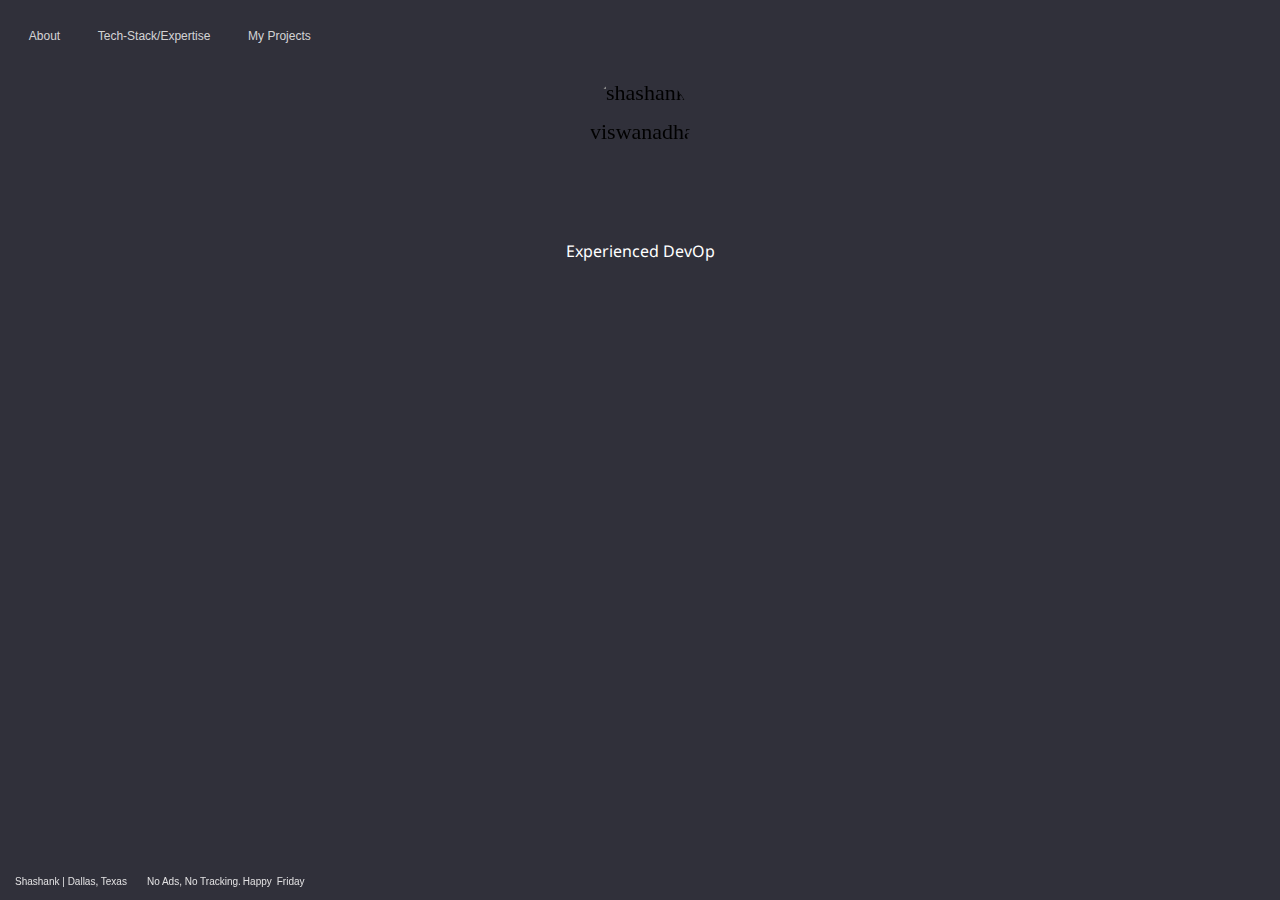
==== index.html @ 84e09241 "Added footer parameters, project and css" ====
<!DOCTYPE html>
<html lang="en">

<head>
  <meta charset="UTF-8">
  <meta http-equiv="X-UA-Compatible" content="IE=edge">
  <meta name="viewport" content="width=device-width, initial-scale=1.0">
  <meta name="keywords"
    content="DevOps Engineer, automation, cloud computing, continuous integration, deployment, monitoring">
  <title>v16k - home</title>
  <link rel="preconnect" href="https://fonts.googleapis.com">
  <link rel="preconnect" href="https://fonts.gstatic.com" crossorigin>
  <link
    href="https://fonts.googleapis.com/css2?family=Noto+Sans:ital,wght@0,400;0,500;0,700;0,900;1,400;1,500;1,700;1,900&display=swap"
    rel="stylesheet">
  <link rel="stylesheet" href="./style.css">
  <link rel="stylesheet" href="https://cdnjs.cloudflare.com/ajax/libs/font-awesome/5.15.2/css/all.min.css"
    integrity="sha512-2OYQJuu/ozl3SwGN3LAUhOv7egO/Th8pLZSE+LiX9RcE+TBp1zxs+TtTmwqxJjQ+LTLsGtDRtn3t+kCRXtFv1A=="
    crossorigin="anonymous" />
</head>
<!--For google analytics-->
<!-- Google tag (gtag.js) -->
<script async src="https://www.googletagmanager.com/gtag/js?id=G-368FHDKMGB"></script>
<script>
  window.dataLayer = window.dataLayer || [];
  function gtag() { dataLayer.push(arguments); }
  gtag('js', new Date());

  gtag('config', 'G-368FHDKMGB');
</script>

<body onload="displayDay()">
  <div id="main-wrapper" class="fancy-scrollbar">
    <div id="main">

      <div id="content">
        <div id="links-container" style="display: flex; justify-content: flex-start;">
          <a href="index.html">About</a>
          <a href="expertise.html">Tech-Stack/Expertise</a>
          <a href="projects.html">My Projects</a>
        </div>

        <div class="social-buttons">
          <a href="https://github.com/noob-codess" class="social-button social-button--github" aria-label="GitHub">
            <i class="fab fa-github white-icon"></i>
          </a>
        </div>




        <div class="child" style="position: relative; top: 10%; left: 50%; transform: translateX(-50%);">


          <button type="button" id="user-menu-button" style="margin-right: 10%; margin-top: 10%;"></button>
          <img src="https://iili.io/HWcVewB.jpg" alt="shashank viswanadha"
            style="height: 100px; width: 100px; border-radius: 50%; filter: grayscale(100%);"
            onmouseover="this.style.filter='grayscale(0%)';" onmouseout="this.style.filter='grayscale(100%)';" />




        </div>
        <div id="aboutme-container" class="child" style="text-align: center; top: 10%; left: 50%;">
          <div class="container">
            <div class="text-box">
              <p id="typing-text"></p>
            </div>
            <script src="script.js"></script>
          </div>

        </div>
        <footer>
          <script src="script.js"></script>
          <p
            style="position: relative;padding: 5px;text-align: center; bottom: 0; left: 10px; font-size: 10px; color: rgba(254, 253, 253, 0.863);font-family: 'Nunito', sans-serif;">
            Shashank | Dallas, Texas</p>

          <p id="datetime"
            style="position: relative;padding: 5px; bottom: 0; left: 10px; font-size: 10px; color: rgba(254, 253, 253, 0.863);font-family: 'Nunito', sans-serif;">
          </p>
          <p
            style="position: relative;padding: 5px; bottom: 0; left: 10px; font-size: 10px; color: rgba(254, 253, 253, 0.863);font-family: 'Nunito', sans-serif;">
            No Ads, No Tracking.</p>
          <p
            style="position: relative;padding: 5px; bottom: 0; left: 2px; font-size: 10px; color: rgba(254, 253, 253, 0.863);font-family: 'Nunito', sans-serif;">
            Happy<span id="current-day"
              style="position: relative;padding: 5px; bottom: 0; left: 0px; font-size: 10px; color: rgba(254, 253, 253, 0.863);font-family: 'Nunito', sans-serif;"></span>
          </p>
        </footer>
      </div>

      <script src="https://kit.fontawesome.com/94fb225352.js" crossorigin="anonymous"></script>



    </div>
</body>

</html>
---- style.css ----
@import url('https://fonts.googleapis.com/css?family=Pacifico');

:root {
    --body-color: 48 48 58;

    --font-color: 255 255 255;
    --highlight-color: 0 0 0;

    --theme-background: 20 20 20;

    --theme-light: 0 0 0;
    --theme-medium: 0 0 0;
    --theme-dark: 0 0 0;
}

body {
    background-color: rgb(var(--body-color));
    margin: 0px;
    padding: 0px;
}

body::-webkit-scrollbar {
    width: 4px;
}

body::-webkit-scrollbar-track {
    background-color: rgb(var(--theme-background));
}

body::-webkit-scrollbar-thumb {
    background: rgba(255, 255, 255, 0.15);
}

* {
    box-sizing: border-box;
}

h1,
h2,
h3,
h4,
input,
select,
button,
span,
a,
p {
    color: rgb(var(--font-color));
    font-family: "Noto Sans", sans-serif;
    font-size: 1rem;
    font-weight: 400;
    margin: 0px;
}

button,
a,
input {
    outline: none;
}

.highlight {
    color: rgb(var(--highlight-color));
}

.fancy-scrollbar::-webkit-scrollbar {
    height: 4px;
    width: 4px;
}

.fancy-scrollbar::-webkit-scrollbar-track {
    background-color: transparent;
}

.fancy-scrollbar::-webkit-scrollbar-thumb {
    background: rgba(255, 255, 255, 0.15);
}

.no-scrollbar::-webkit-scrollbar {
    height: 0px;
    width: 0px;
}

#phone {
    background-color: rgb(var(--theme-background));
    box-shadow: rgba(0, 0, 0, 0.2) 0px 8px 24px;
    height: 851px;
    width: 393px;
    margin: 100px auto;
    position: relative;
    overflow: hidden;
}

#main-wrapper {
    min-height: 100%;
    position: relative;
}

#main {
    height: 100%;
}

#content {
    padding: 1rem;
}

#links-container {
    display: flex;
    align-items: center;
    justify-content: space-around;
    gap: 0.75rem;
}

#links-container>a {
    color: rgb(255 255 255 / 80%);
    font-size: 0.75rem;
    text-decoration: none;
}

#links-container>a:is(:hover, :focus) {
    text-decoration: underline;
}

#certs-container {
    position: relative;
    top: 50%;
    left: 50%;
    transform: translate(-50%, -50%);
    width: 100%;
    max-width: 800px;
    display: flex;
    flex-direction: row;
    align-items: center;
    justify-content: center;
}

#scroll-to-top-button {
    position: fixed;
    bottom: 20px;
    right: 20px;
    z-index: 999;
  }
  
  #scroll-to-top-button img {
    width: 50px;
    height: 50px;
    cursor: pointer;
  }
  
#header-container {
    width: 100%;
    position: relative;
    margin-top: 1rem;
}

#logo {
    display: flex;
    width: 100%;
    border-radius: 0.5rem;
    border-bottom-left-radius: 0.2rem;
    border-bottom-right-radius: 0.2rem;
}

#user-menu-button {
    height: 47%;
    position: absolute;
    right: 0rem;
    bottom: 0rem;
    background-color: transparent;
    margin-right: 3.52%;
    margin-bottom: 2.70%;
    padding: 0rem;
    border: none;
    border-radius: 100%;
}

#user-menu-button>img {
    display: flex;
    height: 100%;
    border-radius: inherit;
}

#search-container {
    display: flex;
    gap: 0.2rem;
    margin-top: 0.2rem;
}

#search-input-container>input,
#search-container>button {
    background-color: rgb(255 255 255 / 10%);
    color: rgb(255 255 255 / 80%);
    font-size: 1rem;
    border: none;
}

#search-input-container:has(input:focus),
#search-container>button:focus {
    background-color: rgb(255 255 255 / 16%);
}

#search-container>button {
    width: 3.5rem;
    border-radius: 0.2rem;
    cursor: pointer;
}

#search-container>#image-button {
    border-bottom-right-radius: 0.5rem;
}

#search-input-container {
    display: flex;
    align-items: center;
    gap: 0.75rem;
    background-color: rgb(255 255 255 / 10%);
    padding-left: 1rem;
    border-radius: 0.2rem;
    border-bottom-left-radius: 0.5rem;
}

#search-input-container>img {
    height: 1.5rem;
}

#search-input-container>input {
    width: 100%;
    height: 3.25rem;
    background-color: transparent;
    padding: 1rem;
    padding-left: 0rem;
}

#myimage-button img {
    border-radius: 50%;
}


#aboutme-container {
    display: flex;
    flex-direction: column;
    align-items: center;
    margin-top: 2rem;
}

#typing-text {
    display: flex;
    justify-content: center;
    align-items: center;
    height: relative;
  }
  

#aboutme-container img {
    max-width: 100%;
    height: auto;
    object-fit: contain;
    margin-bottom: 2rem;
}

#project-container {
    font-family: 'Nunito', sans-serif;
    color: #333333;
    font-size: 16px;
    color: rgba(178, 175, 175, 0.927);
    padding: 10px;
  }
  
  h1 {
    font-size: 24px;
    font-weight: bold;
    margin-bottom: 5px;
  }
  
  h2 {
    font-size: 16px;
    font-weight: bold;
    margin-top: 10px;
    margin-bottom: 10px;
  }
  
  p {
    line-height: auto;
    margin-bottom: 5px;
  }
  
  ul {
    list-style: square;
    margin-left: 2px;
    margin-top: 2px;
  }
  
  li {
    margin-bottom: 2px;
    margin-top: 2px;
  }
  
  .mxgraph {
    max-width: 100%; /* make sure the image doesn't overflow the container */
    height: auto; /* make sure the image's height adjusts according to its width */
 }
 
 @media only screen and (max-width: 768px) {
   .mxgraph {
     max-width: 100%; /* make sure the image doesn't overflow the container */
     height: auto; /* make sure the image's height adjusts according to its width */
   }
 }
 
 @media only screen and (min-width: 768px) and (max-width: 1024px) {
   .mxgraph {
     max-width: 100%; /* make sure the image doesn't overflow the container */
     height: auto; /* make sure the image's height adjusts according to its width */
   }
 }
 
 @media only screen and (min-width: 1024px) {
   .mxgraph {
     max-width: 100%; /* make sure the image doesn't overflow the container */
     height: auto; /* make sure the image's height adjusts according to its width */
   }
 }

 
.container {
    height: auto;
    width: 70vw;
    display: flex;
    justify-content: center;
    align-items: center;
}


#apps-container {
    display: grid;
    gap: 0.2rem;
    grid-template-columns: repeat(4, 25%);
    margin: 3rem 0rem;
    
            
}

#apps-container>a {
    display: flex;
    align-items: center;
    gap: 0.5rem;
    background-color: rgb(255 255 255 / 10%);
    padding: 1rem 0.75rem;
    border-radius: 0.2rem;
    text-decoration: none;
}

#apps-container>a>i {
    height: 2rem;
    width: 2rem;
    flex-shrink: 0;
    font-size: 1.5rem;
    line-height: 2rem;
    text-align: center;
}

#apps-container>a>.label {
    width: calc(100% - 2.5rem);
    display: flex;
    flex-direction: column;
    align-self: flex-start;
    overflow: hidden;
}

#apps-container>a>.label> :is(.name, .url, .techstack) {
    width: 100%;
    white-space: nowrap;
    text-overflow: ellipsis;
    overflow: hidden;
}

#apps-container>a>.label>.name {
    font-size: 0.8rem;
}

#apps-container>a>.label>.url {
    font-size: 0.7rem;
    color: rgb(255 255 255 / 50%);
}

#apps-container>a>.label>.techstack {
    font-size: 0.7rem;
    color: rgb(255 255 255 / 50%);
}

#apps-container > a > .label > .techstack > img {
    width: 20px;
    height: 20px;
  }
  

#apps-container>a:is(:hover, :focus) {
    background-color: rgb(255 255 255 / 16%);
    filter: grayscale(0%)
}

#apps-container>a:first-child {
    border-top-left-radius: 0.5rem;
}

#apps-container>a:nth-child(2) {
    color: rgb(255, 0, 0);
    border-top-right-radius: 0.5rem;
}

#apps-container>a:nth-child(3) {
    color: rgb(28, 204, 91);
}

#apps-container>a:nth-child(4) {
    color: rgb(28, 147, 228);
}

#apps-container>a:nth-child(5) {
    color: rgb(242, 85, 90);
}

#apps-container>a:nth-child(7) {
    border-bottom-left-radius: 0.5rem;
}

#apps-container>a:last-child {
    color: rgb(15, 118, 14);
    border-bottom-right-radius: 0.5rem;
}


#appsproject-container {
    display: grid;
    gap: 0.2rem;
    grid-template-columns: repeat(1, fit-content);
    margin: 3rem 0rem;
    
}

pre {
    position: relative;
    background-color: #000000;
    border: 1px solid #030303;
    border-radius: 10px;
    margin-top: 0%;
    width: fit-content;
  }

  pre::before {
    content: "";
    position: absolute;
    top: 0;
    left: 0;
    width: 100%;
    height: 30px; /* set the height of the top bar */
    background-color: #9b9b9b; /* set the background color of the top bar */
    border-radius: 10px 10px 0 0; /* set the border radius of the top bar */
  }
  
  pre > div {
    position: absolute;
    top: 0;
    left: 0;
    right: 0;
    background-color: #111;
    padding: 5px;
    border-top-left-radius: inherit;
    border-top-right-radius: inherit;
    
  }
  
  code {
    display: block;
    white-space: pre-line;
    padding: 10px;
    height: fit-content;
    text-align: center;
  }


  .copy-btn {
    position: relative; /* add relative positioning */
    z-index: 1; /* add a higher z-index */
    background-color: transparent;
    color: rgb(6, 6, 6);
    border: none;
    border-radius: 3px;
    padding: 5px 8px;
    cursor: pointer;
    margin-left: 5px;
    font-size: xx-small;
}
    

#appsproject-container>a {
    display: flex;
    align-items: center;
    gap: 0.5rem;
    background-color: rgb(255 255 255 / 10%);
    padding: 1rem 0.75rem;
    border-radius: 0.2rem;
    text-decoration: none;
}

#appsproject-container>a>i {
    height: 2rem;
    width: 2rem;
    flex-shrink: 0;
    font-size: 1.5rem;
    line-height: 2rem;
    text-align: center;
}

#appsproject-container>a>.label {
    width: calc(100% - 2.5rem);
    display: flex;
    flex-direction: column;
    align-self: flex-start;
    overflow: hidden;
}

#appsproject-container>a>.label> :is(.name, .url, .techstack) {
    width: 100%;
    white-space: nowrap;
    text-overflow: ellipsis;
    overflow: hidden;
    padding-left: 5px;
}

#appsproject-container>a>.label>.name {
    font-size: 0.8rem;
}

#appsproject-container>a>.label>.url {
    font-size: 0.7rem;
    color: rgb(255 255 255 / 50%);
}

#appsproject-container>a>.label>.techstack {
    font-size: 0.7rem;
    color: rgb(255 255 255 / 50%);
}

#appsproject-container > a > .label > .techstack > img {
    width: 20px;
    height: 20px;
  }
  

#appsproject-container>a:is(:hover, :focus) {
    background-color: rgb(255 255 255 / 16%);
}

#appsproject-container>a:first-child {
    border-top-left-radius: 0.5rem;
}

#appsproject-container>a:nth-child(2) {
    color: rgb(255, 0, 0);
    border-top-right-radius: 0.5rem;
}

#appsproject-container>a:nth-child(3) {
    color: rgb(28, 204, 91);
}

#appsproject-container>a:nth-child(4) {
    color: rgb(28, 147, 228);
}

#appsproject-container>a:nth-child(5) {
    color: rgb(242, 85, 90);
}

#appsproject-container>a:nth-child(7) {
    border-bottom-left-radius: 0.5rem;
}

#appsproject-container>a:last-child {
    color: rgb(15, 118, 14);
    border-bottom-right-radius: 0.5rem;
}

.image-grid {
    display: flex;
    flex-wrap: wrap;
    justify-content: left;
  }
  
  figure {
    margin: 0 5px;
    text-align: center;
  }
  
  figcaption {
    margin-top: 1px;
    text-align: center;
  }
  
  img {
    display: block;
    margin: 0 auto;
    height: 36px;
    width: 36px;
  }


#discover-container {
    width: 100%;
}

#discover-toggles {
    width: 80%;
    display: flex;
    background-color: rgb(255 255 255 / 7.5%);
    margin: auto;
    border-radius: 0.5rem;
}

#discover-toggles>button {
    flex-grow: 1;
    background-color: transparent;
    padding: 0.75rem;
    border: none;
    border-radius: 0.5rem;
    outline: none;
    font-size: 0.8rem;
    cursor: pointer;
}

#discover-toggles>button:first-child {
    border-top-right-radius: 0.5rem;
    border-bottom-right-radius: 0.5rem;
    background-color: rgb(255 255 255 / 10%);
}

#discover-toggles>button:last-child {
    border-top-left-radius: 0.25rem;
    border-bottom-left-radius: 0.25rem;
}

#discover-feed {
    margin-top: 0.5rem;
}

.discover-card {
    display: flex;
    flex-direction: column;
    gap: 0.25rem;
    text-decoration: none;
}

.discover-card>img {
    width: 100%;
    aspect-ratio: 1.6 / 1;
    object-fit: cover;
    border-radius: 0.5rem;
    border-bottom-left-radius: 0.25rem;
    border-bottom-right-radius: 0.25rem;
}

.discover-card>.discover-card-info {
    display: flex;
    flex-direction: column;
    gap: 0.25rem;
    background-color: rgb(255 255 255 / 10%);
    padding: 0.75rem;
    border-radius: 0.5rem;
    border-top-left-radius: 0.25rem;
    border-top-right-radius: 0.25rem;
}

.discover-card>.discover-card-info>.title {
    font-size: 0.8rem;
}

.discover-card>.discover-card-info>.desc {
    font-size: 0.7rem;
    color: rgb(255 255 255 / 50%);
}

#big-image {
    width: 100%; /* default width */
    height: auto; /* maintain aspect ratio */
    background-color: rgb(200, 200, 191);
    align-items: start;
    max-width: 800px; /* set max width of the image */
    display: block;
    margin: 0 auto; /* center the image horizontally */
  }

  #scroll-to-top-button {
    position: fixed;
    bottom: 20px;
    right: 20px;
    display: none;
  }
  
  #scroll-to-top-button.show {
    display: block;
  }
  
  /* Media query for smaller screens */
  @media (max-width: 600px) {
    #big-image {
      max-width: 100%; /* set max width to full width of the screen */
      height: auto;
    }
  }

/* Styles for screen sizes larger than 768px */
@media (min-width: 768px) {
    body {
      font-size: 18px;
      line-height: 1.6;
    }
    /* Add more styles for larger screens */
  }
  
  /* Styles for screen sizes larger than 992px */
  @media (min-width: 992px) {
    body {
      font-size: 20px;
      line-height: 1.7;
    }
    /* Add more styles for larger screens */
  }
  
  /* Styles for screen sizes larger than 1200px */
  @media (min-width: 1200px) {
    body {
      font-size: 22px;
      line-height: 1.8;
    }
    /* Add more styles for larger screens */
  }

  @media (max-width: 768px) {
    #apps-container {
      grid-template-columns: repeat(2, 50%);
    }
  }
  
  @media (max-width: 480px) {
    #apps-container {
      grid-template-columns: 100%;
    }
  }

  @media (max-width: 768px) {
    #appsproject-container {
      grid-template-columns: repeat(1, fit-content);
    }
  }
  
  @media (max-width: 480px) {
    #appsproject-container {
      grid-template-columns: 100%;
    }
  }

  @media screen and (max-width: 768px) {
    /* Apply different styles for screens up to 768px wide */
    .social-buttons {
        flex-direction: column;
        top: auto;
        bottom: 10px;
        right: auto;
        left: 10px;
    }
   
    .social-button {
        margin-right: 0;
        margin-bottom: 10px;
    }
}  
.social-button {
    position: fixed;
    top: 10px;
    right: 5px;
    display: flex;
    justify-content: flex-start;
    color:#ffffff
}

.social-button {
    margin-right: 10px; /* adjust the spacing between buttons */
}

.social-button::after {
    content: '';
    position: absolute;
    top: -1px;
    left: 50%;
    display: block;
    width: 0;
    height: 0;
    border-radius: 100%;
    transition: 0.3s;
}

.social-button:focus,
.social-button:hover {
    color: #7ffd2b;
}

.social-button:focus::after,
.social-button:hover::after {
    width: calc(100% + 2px);
    height: calc(100% + 2px);
    margin-left: calc(-50% - 1px);
}

.social-button i,
.social-button svg {
    position: relative;
    z-index: 1;
    transition: 0.3s;
}

.social-button i {
    font-size: 20px;
}

.social-button svg {
    height: 40%;
    width: 40%;
}

.social-button--instagram {
    color: #000;
    margin: 0 5px;
}

.social-button--youtube {
    color: #000;
    margin: 0 5px;
    font-size: 24px;
}

.social-button--mail {
    color: #000;
}

.social-button--facebook {
    color: #000;
}

.social-button--linkedin {
    color: #000;
}

.social-button--github {
    color: #ffffff;
}

.social-button--codepen {
    color: #000;
}

.social-button--steam {
    color: #000;
}

.social-button--snapchat {
    color: #000;
}

.social-button--twitter {
    color: #000;
}

.social-button--instagram {
    color: #000;
}

.social-button--npmjs {
    color: #000;
}


/* animated logo effect */

:root {
    --atom-size: 90px;
    --atom-color-hex: #00d8ff;
    --atom-color-rgb: 0, 216, 255;
    --nucleus-size: calc(var(--atom-size) / 5);
    --electron-color-hex: #99f8ff;
    --electron-size: calc(var(--atom-size) / 25);
    --electron-orbit-size: calc(var(--atom-size) / 2.5);
    --electron-speed: 1.2s;
    --electron-speed-alpha: 1s;
    --electron-speed-omega: .8s;
}


*,
*:before,
*::after {
    box-sizing: border-box;
}


/* Atom */
.atom {
    position: relative;
    width: var(--atom-size);
    height: var(--atom-size);
    animation: 8s atom infinite cubic-bezier(1, .25, 0, .75);
}

@keyframes atom {
    0% {
        transform: rotate(0deg) scale(1);
    }

    12.5% {
        transform: rotate(-45deg) scale(.9);
    }

    25% {
        transform: rotate(-90deg) scale(1);
    }

    37.5% {
        transform: rotate(-135deg) scale(.9);
    }

    50% {
        transform: rotate(-180deg) scale(1);
    }

    62.5% {
        transform: rotate(-225deg) scale(.9);
    }

    75% {
        transform: rotate(-270deg) scale(1);
    }

    87.5% {
        transform: rotate(-315deg) scale(.9);
    }

    100% {
        transform: rotate(-360deg) scale(1);
    }
}

/* Nucleus */
.atom::before {
    content: '';
    display: block;
    position: absolute;
    top: 50%;
    left: 50%;
    width: var(--nucleus-size);
    height: var(--nucleus-size);
    margin-top: calc(var(--nucleus-size) / -2);
    margin-left: calc(var(--nucleus-size) / -2);
    background: var(--electron-color-hex);
    /* var(--atom-color-hex); */
    border-radius: 100%;
    box-shadow: 0 0 3px 0 var(--atom-color-hex);
    animation: 2s nucleus infinite cubic-bezier(.65, 0, .35, 1);
}

@keyframes nucleus {
    0% {
        transform: scale(1);
    }

    25% {
        transform: scale(.9);
    }

    50% {
        transform: scale(1);
    }

    75% {
        transform: scale(.85);
    }

    100% {
        transform: scale(1);
    }
}

/* Electron Orbit */
.atom>[class^="electron"] {
    border-top: solid rgba(var(--atom-color-rgb), .5) 1px;
    border-right: solid rgba(var(--atom-color-rgb), .35) 2px;
    border-bottom: solid rgba(var(--atom-color-rgb), .2) 4px;
    border-left: solid rgba(var(--atom-color-rgb), 0) 2px;
    border-radius: 100%;
    width: 100%;
    height: var(--electron-orbit-size);
    position: absolute;
    top: 50%;
    margin-top: calc(var(--electron-orbit-size) / -2);
    animation: var(--electron-speed) electron-orbit infinite linear;
}

.atom>.electron-alpha {
    transform: rotate(60deg);
    animation: var(--electron-speed-alpha) electron-orbit infinite linear;
}

.atom>.electron-omega {
    transform: rotate(-60deg);
    animation: var(--electron-speed-omega) electron-orbit infinite linear;
}

@keyframes electron-orbit {
    0% {
        border-top: solid rgba(var(--atom-color-rgb), .5) 1px;
        border-right: solid rgba(var(--atom-color-rgb), .35) 2px;
        border-bottom: solid rgba(var(--atom-color-rgb), .2) 4px;
        border-left: solid rgba(var(--atom-color-rgb), 0) 2px;
    }

    25% {
        border-top: solid rgba(var(--atom-color-rgb), .35) 1px;
        border-right: solid rgba(var(--atom-color-rgb), .2) 2px;
        border-bottom: solid rgba(var(--atom-color-rgb), 0) 4px;
        border-left: solid rgba(var(--atom-color-rgb), .5) 2px;
    }

    50% {
        border-top: solid rgba(var(--atom-color-rgb), .2) 1px;
        border-right: solid rgba(var(--atom-color-rgb), 0) 2px;
        border-bottom: solid rgba(var(--atom-color-rgb), .5) 4px;
        border-left: solid rgba(var(--atom-color-rgb), .35) 2px;
    }

    75% {
        border-top: solid rgba(var(--atom-color-rgb), 0) 1px;
        border-right: solid rgba(var(--atom-color-rgb), .5) 2px;
        border-bottom: solid rgba(var(--atom-color-rgb), .35) 4px;
        border-left: solid rgba(var(--atom-color-rgb), .2) 2px;
    }

    100% {
        border-top: solid rgba(var(--atom-color-rgb), .5) 1px;
        border-right: solid rgba(var(--atom-color-rgb), .35) 2px;
        border-bottom: solid rgba(var(--atom-color-rgb), .2) 4px;
        border-left: solid rgba(var(--atom-color-rgb), 0) 2px;
    }
}

/* Electron Unit */
.atom [class^="electron"]::after {
    content: '';
    display: block;
    width: var(--electron-size);
    height: var(--electron-size);
    background: var(--electron-color-hex);
    border-radius: 50%;
    margin-top: calc(var(--electron-size) / -2);
    position: absolute;
    top: 50%;
    left: calc(var(--electron-size) / -1);
    transform: scale(1);
    animation: calc(var(--electron-speed) * 2) electron infinite ease-in-out;
}

.atom .electron-alpha::after {
    animation: calc(var(--electron-speed-alpha) * 2) electron infinite ease-in-out;
}

.atom .electron-omega::after {
    animation: calc(var(--electron-speed-omega) * 2) electron infinite ease-in-out;
}

@keyframes electron {
    0% {
        left: calc(var(--electron-size) / -1);
        transform: scale(1);
    }

    12.5% {
        top: 100%;
        transform: scale(1.5);
    }

    25% {
        left: 100%;
        transform: scale(1);
    }

    37.5% {
        top: 0%;
        transform: scale(.25);
    }

    50% {
        left: calc(var(--electron-size) / -1);
        transform: scale(1);
    }

    62.5% {
        top: 100%;
        transform: scale(1.5);
    }

    75% {
        left: 100%;
        transform: scale(1);
    }

    87.5% {
        top: 0%;
        transform: scale(.25);
    }

    100% {
        left: calc(var(--electron-size) / -1);
        transform: scale(1);
    }
}

/* Shadow */
main {
    position: relative;
}

main::after {
    content: '';
    display: block;
    position: absolute;
    top: 115%;
    left: 0;
    width: var(--atom-size);
    height: var(--nucleus-size);
    background-image: radial-gradient(closest-side, rgba(0, 0, 0, .5), rgba(0, 0, 0, 0));
    border-radius: 100%;
    transform: scale(1, .8);
    animation: 8s shadow infinite cubic-bezier(1, .25, 0, .75);
}

@keyframes shadow {
    0% {
        transform: scale(1, .8) translateY(0);
    }

    12.5% {
        transform: scale(.7, .7) translateY(-20px);
    }

    25% {
        transform: scale(1, .8) translateY(0);
    }

    37.5% {
        transform: scale(.7, .7) translateY(-20px);
    }

    50% {
        transform: scale(1, .8) translateY(0);
    }

    62.5% {
        transform: scale(.7, .7) translateY(-20px);
    }

    75% {
        transform: scale(1, .8) translateY(0);
    }

    87.5% {
        transform: scale(.7, .7) translateY(-20px);
    }

    100% {
        transform: scale(1, .8) translateY(0);
    }
}

/* Credits */
footer {
    position: fixed;
    bottom: 0;
    left: 0;
    width: 100%;
    height: 2rem;
    display: flex;
}

a {
    font-family: -apple-system, BlinkMacSystemFont, "Segoe UI", "Roboto", "Droid Sans", "Helvetica Neue", Arial, sans-serif;
    ;
    font-size: smaller;
    font-weight: lighter;
    text-decoration: none;
    padding: .6rem .8rem;
    border-radius: .3rem;
    color: rgba(255, 255, 255, .25);
    background: rgba(0, 0, 0, 0);
    transition: all .35s ease-in-out;
}

a:hover {
    color: rgba(255, 255, 255, 0);
    background: rgba(0, 0, 0, 0);
}

.parent {
    border: 1px solid black;
    margin: 1rem;
    padding: 2rem 2rem;
    text-align: center;
}

.child {
    display: inline-block;
    padding: 1rem 1rem;
    vertical-align: middle;
}

.parent1 {
    position: relative;
    border: 1px solid black;
    padding: 20px;
    margin: 1rem;
    padding: 5rem 5rem;
}

.child1 {
    position: absolute;
    top: 50%;
    left: 50%;
    transform: translate(-50%, -50%);
}

.child1 img {
    box-sizing: border-box;
    box-shadow: none;
    width: 120px;
    height: 120px;
}

  /* Remove the underline from the link */
  .child1 a {
    text-decoration: none;
  }



button {
    border: none;
    cursor: pointer;
    background-color: transparent;
    outline: none;
}

svg {
    height: 1.6rem;
    width: 1.6rem;
}

.text-truncate {
    text-overflow: ellipsis;
    overflow: hidden;
    white-space: nowrap;
}

.dropdown-container {
    margin-top: 30vh;
    display: flex;
    flex-direction: column;
    width: 100%;
    max-width: 34rem;
}

.dropdown-title-icon,
.dropdown-arrow {
    display: inline-flex;
}

.dropdown-title {
    margin: 0 auto 0 1.8rem;
    text-transform: capitalize;
}

.dropdown-button {
    font-family: "Roboto", sans-serif;
    font-weight: 400;
    font-size: 1.7rem;
    display: flex;
    align-items: center;
    padding: 0 1.8rem;
}

.dropdown-button svg {
    transition: all var(--transition-time) var(--transition-timing);
    fill: var(--text-color);
}

.dropdown-button svg,
.dropdown-button span {
    pointer-events: none;
}

.dropdown-button:hover,
.dropdown-button:focus {
    color: var(--text-active);
}

.dropdown-button:hover svg,
.dropdown-button:focus svg {
    fill: var(--text-active);
}

.main-button {
    height: 5.2rem;
    border-radius: var(--border-radius);
    color: var(--text-color);
    background-color: var(--primary-bg-color);
    border: 0.1rem solid var(--border-color);
    transition: all var(--transition-time) var(--transition-timing);
}

.main-button:focus {
    border: 0.1rem solid var(--primary-color);
    box-shadow: 0 0 0 0.2rem rgba(44, 98, 246, 0.4);
}

.main-button .dropdown-arrow {
    transition: transform var(--transition-time) var(--transition-timing);
    transform: rotate(var(--rotate-arrow));
    margin-left: 1.8rem;
}

.list-button {
    height: var(--list-button-height);
    transition: color var(--transition-time) var(--transition-timing);
    color: var(--text-color);
    overflow: hidden;
    cursor: none;
}

.dropdown-list-container {
    overflow: hidden;
    max-height: var(--dropdown-height);
    transition: max-height var(--transition-time) var(--transition-timing);
}

.dropdown-list-wrapper {
    margin-top: 1rem;
    padding: 1rem;
    background-color: var(--primary-bg-color);
    border-radius: var(--border-radius);
    border: 0.1rem solid var(--border-color);
    position: relative;
}

ul.dropdown-list {
    position: relative;
    list-style-type: none;
}

ul.dropdown-list::before {
    content: "";
    position: absolute;
    top: 0;
    right: 0;
    left: 0;
    z-index: 0;
    opacity: 0;
    height: var(--list-button-height);
    background-color: var(--button-hover-bg-color);
    transition: all var(--transition-time) linear;
    transform: translateY(var(--translate-value));
    border-radius: var(--border-radius);
    pointer-events: none;
}

ul.dropdown-list:hover::before,
ul.dropdown-list:hover~.floating-icon {
    opacity: 1;
}

li.dropdown-list-item {
    display: flex;
    flex-direction: column;
    position: relative;
    z-index: 1;
    opacity: var(--list-opacity);
    transition: opacity 0.8s var(--transition-timing);
}

.floating-icon {
    height: calc(var(--floating-icon-size) * 1px);
    width: calc(var(--floating-icon-size) * 1px);
    position: absolute;
    top: var(--floating-icon-top);
    left: var(--floating-icon-left);
    background-color: var(--border-color);
    border-radius: 1rem;
    pointer-events: none;
    opacity: 0;
    transition: opacity var(--transition-time) var(--transition-timing);
    z-index: 2;
    display: inline-flex;
    align-items: center;
    justify-content: center;
}

.floating-icon svg {
    fill: var(--text-active);
}

@-webkit-keyframes blinkH1 {
    0% {
        color: #fff;
        text-shadow: 0px 0px 20px #00aad4;
    }

    19% {
        color: #fff;
        text-shadow: 0px 0px 20px #00aad4;
    }

    20% {
        color: #9E9E9E;
        text-shadow: none;
    }

    21% {
        color: #fff;
        text-shadow: 0px 0px 20px #00aad4;
    }

    60% {
        color: #fff;
        text-shadow: 0px 0px 20px #00aad4;
    }

    61% {
        color: #9E9E9E;
        text-shadow: none;
    }

    62% {
        color: #fff;
        text-shadow: 0px 0px 20px #00aad4;
    }

    63% {
        color: #9E9E9E;
        text-shadow: none;
    }

    64% {
        color: #fff;
        text-shadow: 0px 0px 20px #00aad4;
    }

    100% {
        color: #fff;
        text-shadow: 0px 0px 20px #00aad4;
    }
}

@-webkit-keyframes blinkH1After {
    0% {
        color: #00aad4;
    }

    19% {
        color: #00aad4;
    }

    20% {
        color: transparent;
    }

    21% {
        color: #00aad4;
    }

    60% {
        color: #00aad4;
    }

    61% {
        color: transparent;
    }

    62% {
        color: #00aad4;
    }

    63% {
        color: transparent;
    }

    64% {
        color: #00aad4;
    }

    100% {
        color: #00aad4;
    }
}

@-webkit-keyframes blinkH1Before {
    0% {
        background: #00aad4;
    }

    19% {
        background: #00aad4;
    }

    20% {
        background: transparent;
    }

    21% {
        background: #00aad4;
    }

    60% {
        background: #00aad4;
    }

    61% {
        background: transparent;
    }

    62% {
        background: #00aad4;
    }

    63% {
        background: transparent;
    }

    64% {
        background: #00aad4;
    }

    100% {
        background: #00aad4;
    }
}

h3 {
    font-family: 'Pacifico', cursive;
    font-weight: 100;
    margin: 0px;
    position: absolute;
    top: 50%;
    left: 50%;
    transform: translate(-50%, -50%);
    color: #fff;
    font-size: 30px;
    text-shadow: 0px 0px 20px #00aad4;
    -webkit-animation: blinkH1 5s infinite;
    animation: blinkH1 5s infinite;
}

h3:after {
    content: attr(data-text);
    position: absolute;
    top: 0;
    left: 0;
    color: #00aad4;
    z-index: -1;
    filter: blur(15px);
    -webkit-animation: blinkH1After 5s infinite;
    animation: blinkH1After 5s infinite;
}

h3:before {
    content: "";
    position: absolute;
    top: 0;
    left: 0;
    width: 100%;
    height: 100%;
    background: #00aad4;
    z-index: -2;
    opacity: 0.7;
    filter: blur(50px);
    -webkit-animation: blinkH1Before 5s infinite;
    animation: blinkH1Before 5s infinite;
}

h3.txt-by {
    z-index: 2;
    font-size: 30px;
    top: calc(50% - 55px);
}

h3.txt-ne {
    top: calc(50% + 5px);
    text-align: center;
    line-height: 1;
    margin-top: 15px;
}

.searchContainer {
    display: flex;
    flex-direction: row;
    justify-content: space-between;
}

.box {
    width: 45%;
    height: 200px;
    background-color: #f2f2f2;
    border: 1px solid #ccc;
    box-sizing: border-box;
}
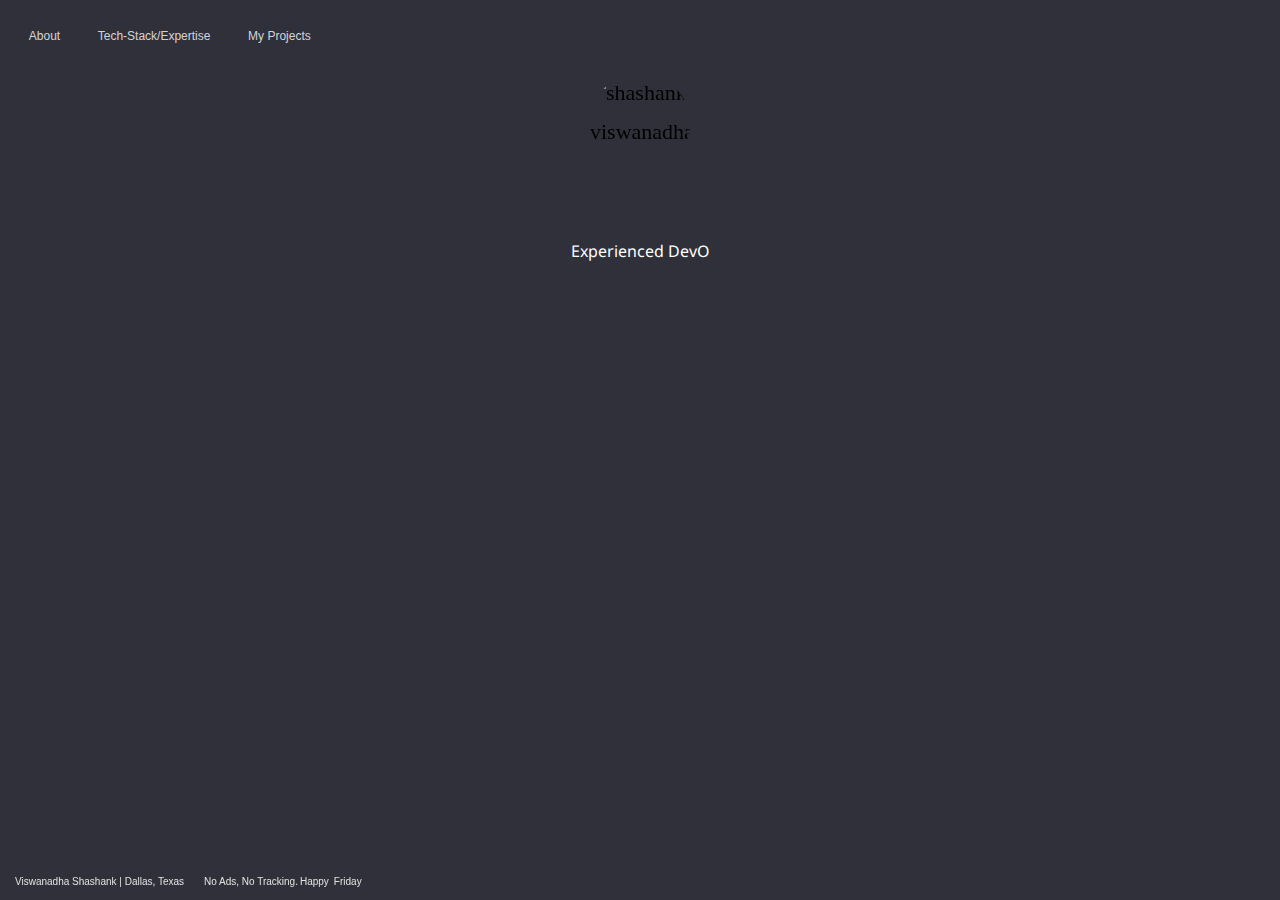
==== commit 2fd2ba01: "Overwrite" ====
--- a/index.html
+++ b/index.html
@@ -74,7 +74,7 @@
           <script src="script.js"></script>
           <p
             style="position: relative;padding: 5px;text-align: center; bottom: 0; left: 10px; font-size: 10px; color: rgba(254, 253, 253, 0.863);font-family: 'Nunito', sans-serif;">
-            Shashank | Dallas, Texas</p>
+            Viswanadha Shashank | Dallas, Texas</p>
 
           <p id="datetime"
             style="position: relative;padding: 5px; bottom: 0; left: 10px; font-size: 10px; color: rgba(254, 253, 253, 0.863);font-family: 'Nunito', sans-serif;">
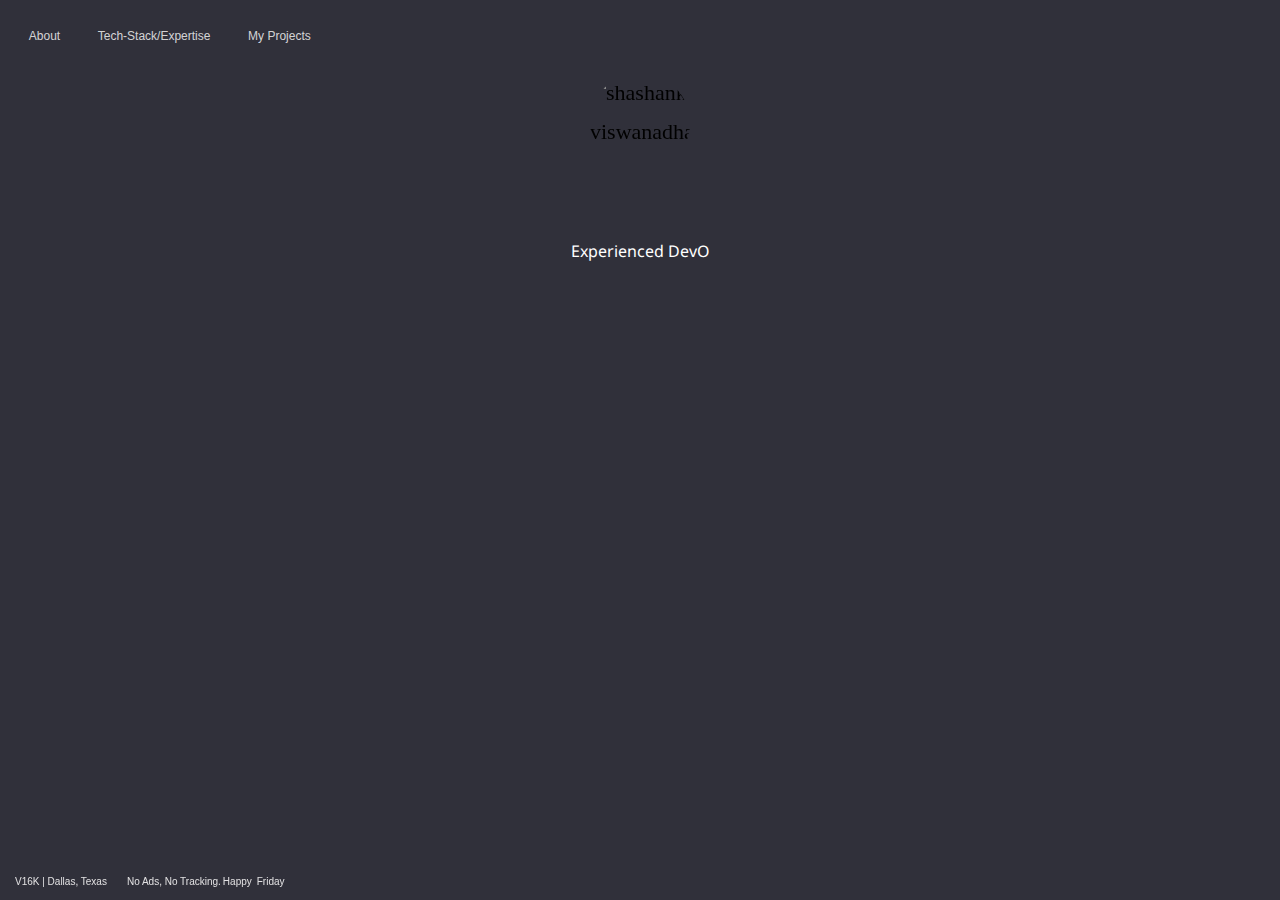
==== commit aa63c37b: "v16k ~ viswanadhashashank" ====
--- a/index.html
+++ b/index.html
@@ -74,7 +74,7 @@
           <script src="script.js"></script>
           <p
             style="position: relative;padding: 5px;text-align: center; bottom: 0; left: 10px; font-size: 10px; color: rgba(254, 253, 253, 0.863);font-family: 'Nunito', sans-serif;">
-            Viswanadha Shashank | Dallas, Texas</p>
+            V16K | Dallas, Texas</p>
 
           <p id="datetime"
             style="position: relative;padding: 5px; bottom: 0; left: 10px; font-size: 10px; color: rgba(254, 253, 253, 0.863);font-family: 'Nunito', sans-serif;">
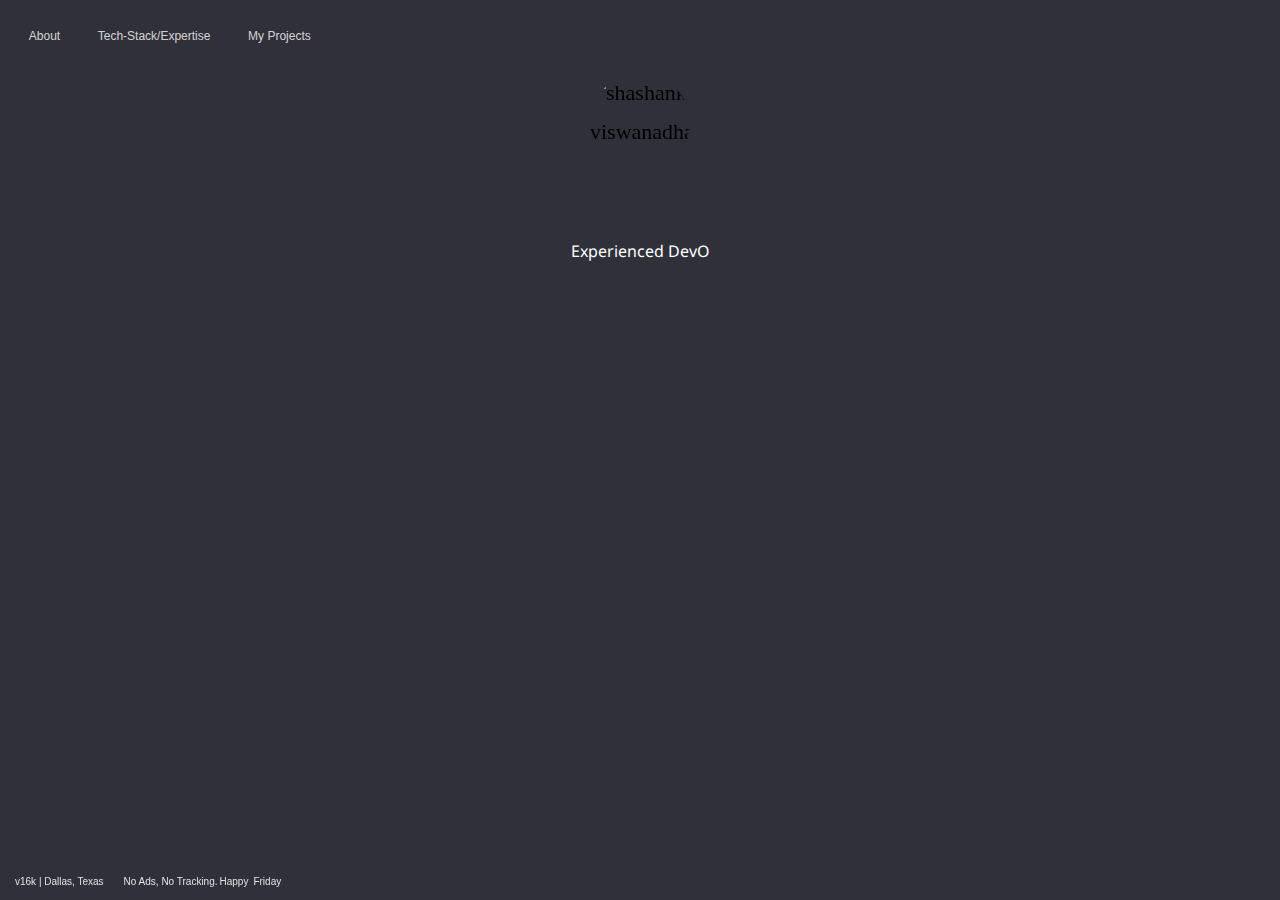
==== commit 9719d4d0: "image changed" ====
--- a/index.html
+++ b/index.html
@@ -53,7 +53,7 @@
 
 
           <button type="button" id="user-menu-button" style="margin-right: 10%; margin-top: 10%;"></button>
-          <img src="https://iili.io/HWcVewB.jpg" alt="shashank viswanadha"
+          <img src="https://iili.io/HXRaiKb.png" alt="shashank viswanadha"
             style="height: 100px; width: 100px; border-radius: 50%; filter: grayscale(100%);"
             onmouseover="this.style.filter='grayscale(0%)';" onmouseout="this.style.filter='grayscale(100%)';" />
 
@@ -74,7 +74,7 @@
           <script src="script.js"></script>
           <p
             style="position: relative;padding: 5px;text-align: center; bottom: 0; left: 10px; font-size: 10px; color: rgba(254, 253, 253, 0.863);font-family: 'Nunito', sans-serif;">
-            V16K | Dallas, Texas</p>
+            v16k | Dallas, Texas</p>
 
           <p id="datetime"
             style="position: relative;padding: 5px; bottom: 0; left: 10px; font-size: 10px; color: rgba(254, 253, 253, 0.863);font-family: 'Nunito', sans-serif;">
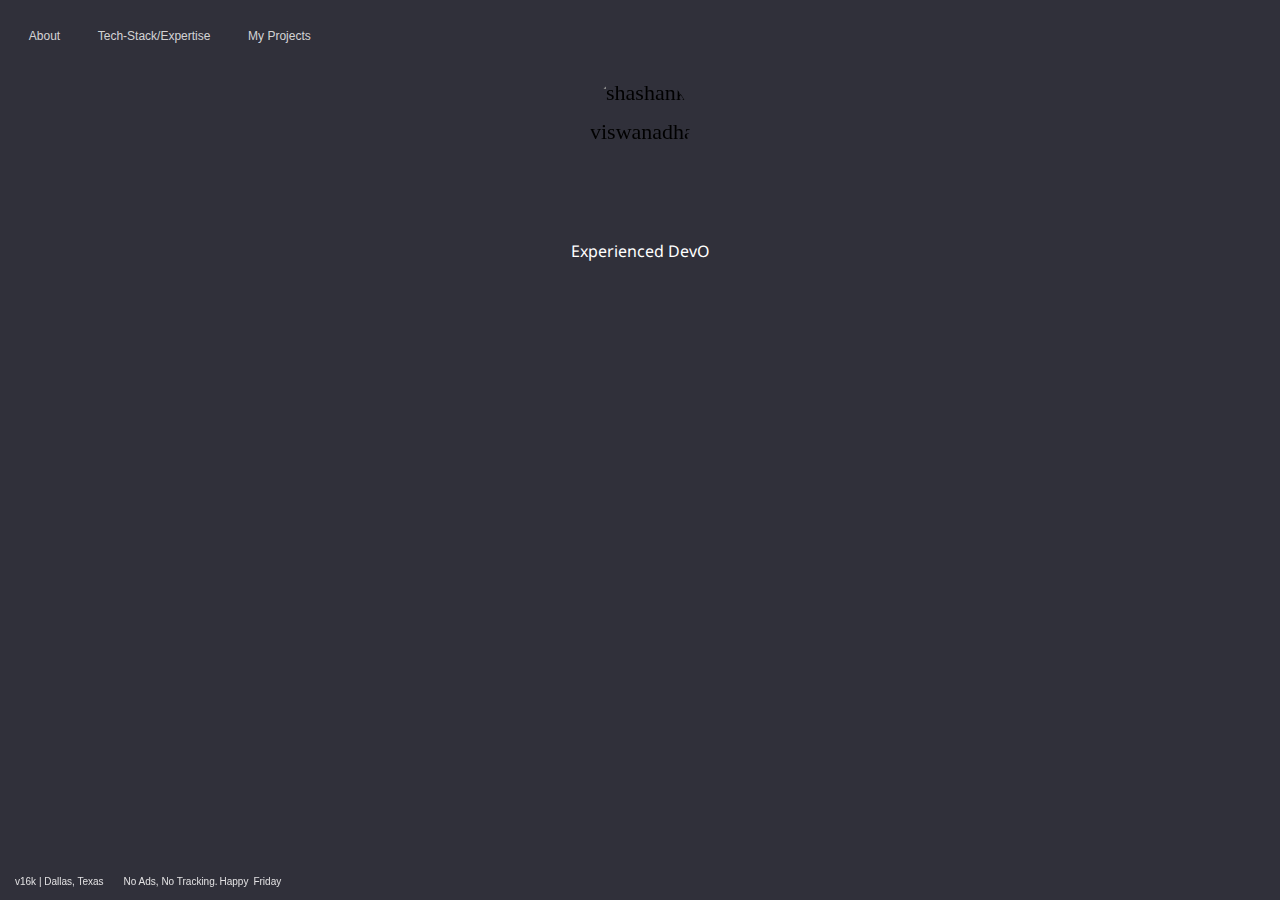
==== commit fdfef30b: "Commit - Fevicon" ====
--- a/index.html
+++ b/index.html
@@ -17,6 +17,8 @@
   <link rel="stylesheet" href="https://cdnjs.cloudflare.com/ajax/libs/font-awesome/5.15.2/css/all.min.css"
     integrity="sha512-2OYQJuu/ozl3SwGN3LAUhOv7egO/Th8pLZSE+LiX9RcE+TBp1zxs+TtTmwqxJjQ+LTLsGtDRtn3t+kCRXtFv1A=="
     crossorigin="anonymous" />
+  <link rel="icon" type="image/png" href="https://iili.io/HXRaiKb.png">
+
 </head>
 <!--For google analytics-->
 <!-- Google tag (gtag.js) -->
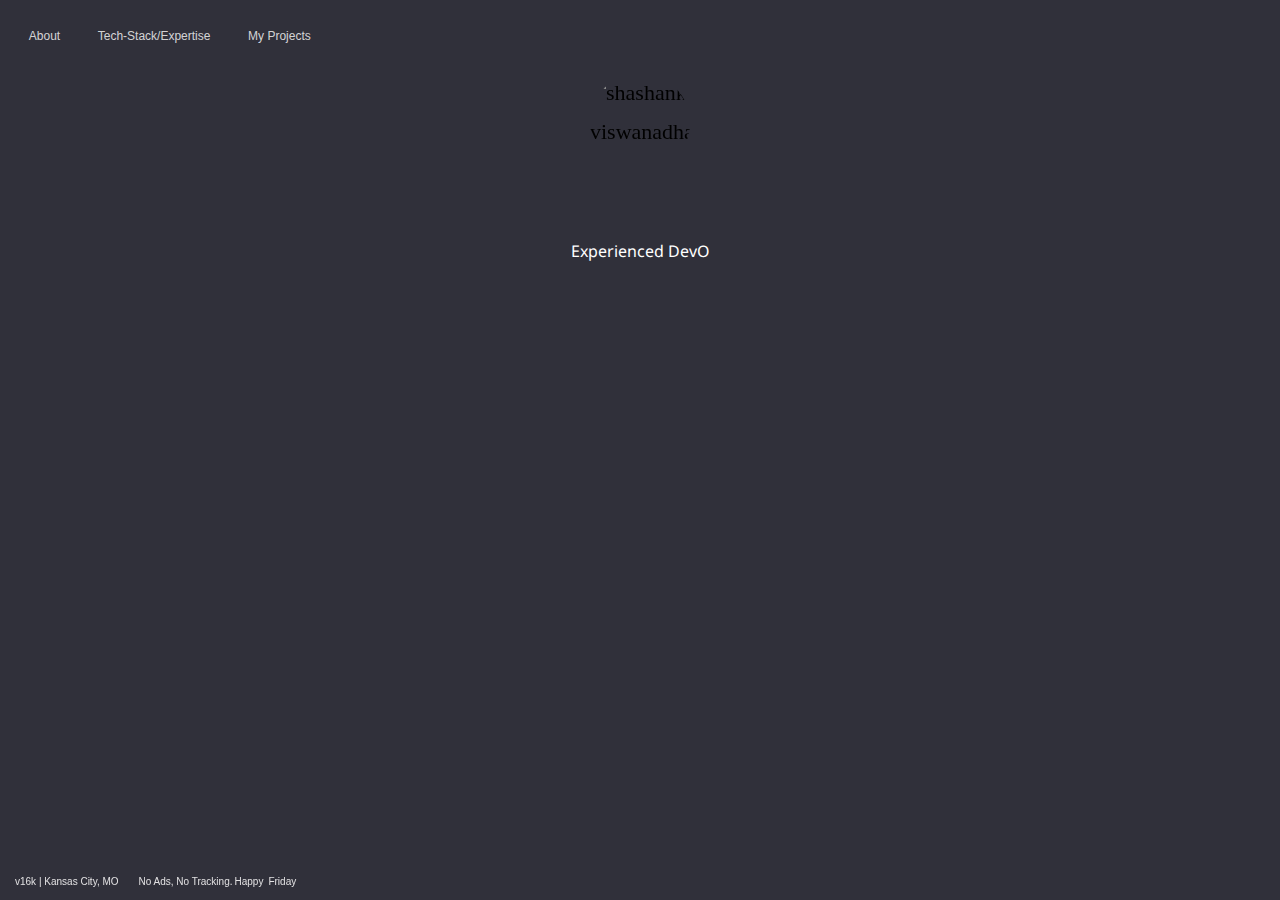
==== commit ca681e6a: "Base Location changes" ====
--- a/index.html
+++ b/index.html
@@ -76,7 +76,7 @@
           <script src="script.js"></script>
           <p
             style="position: relative;padding: 5px;text-align: center; bottom: 0; left: 10px; font-size: 10px; color: rgba(254, 253, 253, 0.863);font-family: 'Nunito', sans-serif;">
-            v16k | Dallas, Texas</p>
+            v16k | Kansas City, MO</p>
 
           <p id="datetime"
             style="position: relative;padding: 5px; bottom: 0; left: 10px; font-size: 10px; color: rgba(254, 253, 253, 0.863);font-family: 'Nunito', sans-serif;">
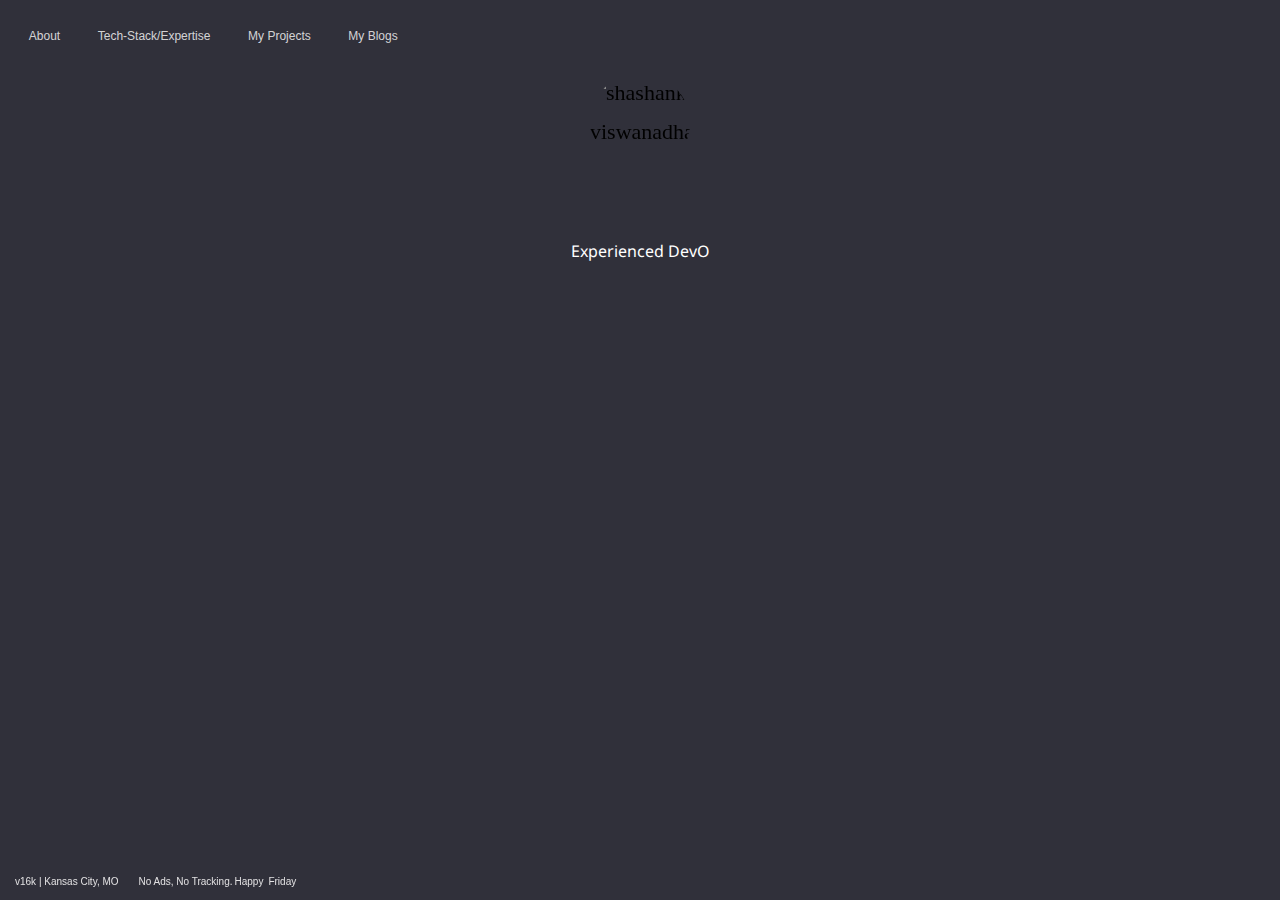
==== commit 9e36e4b3: "blog page addition" ====
--- a/index.html
+++ b/index.html
@@ -40,6 +40,7 @@
           <a href="index.html">About</a>
           <a href="expertise.html">Tech-Stack/Expertise</a>
           <a href="projects.html">My Projects</a>
+          <a href="blog.html">My Blogs</a>
         </div>
 
         <div class="social-buttons">
--- a/style.css
+++ b/style.css
@@ -581,6 +581,41 @@
     border-bottom-right-radius: 0.5rem;
 }
 
+#blogs-container {
+    display: grid;
+    grid-template-columns: repeat(1, fit-content);
+    margin: 0rem 0rem;
+    font-family: "Noto Sans", sans-serif; /* Change the font family */
+    font-size: small;
+}
+.date-added {
+    font-size: 0.8rem; /* Adjust the font size as needed */
+    color: #868585;
+}
+
+.brief {
+    font-size: 0.9rem;
+    color: #b3b3b3;
+}
+
+.read-button {
+    display: inline-block;
+    padding: 10px 15px;
+    background-color: #0b4f5a; /* Change to your desired background color */
+    color: white; /* Change to your desired text color */
+    text-decoration: none;
+    border: none;
+    border-radius: 2px;
+    cursor: pointer;
+    margin-top: 5px;
+    font-size: 12px; /* Adjust the font size as needed */
+}
+
+.read-button:hover {
+    background-color: #00eaff; /* Change to a slightly different shade for hover */
+    color: #000;
+    /* You can also adjust other properties for the hover state */
+}
 .image-grid {
     display: flex;
     flex-wrap: wrap;
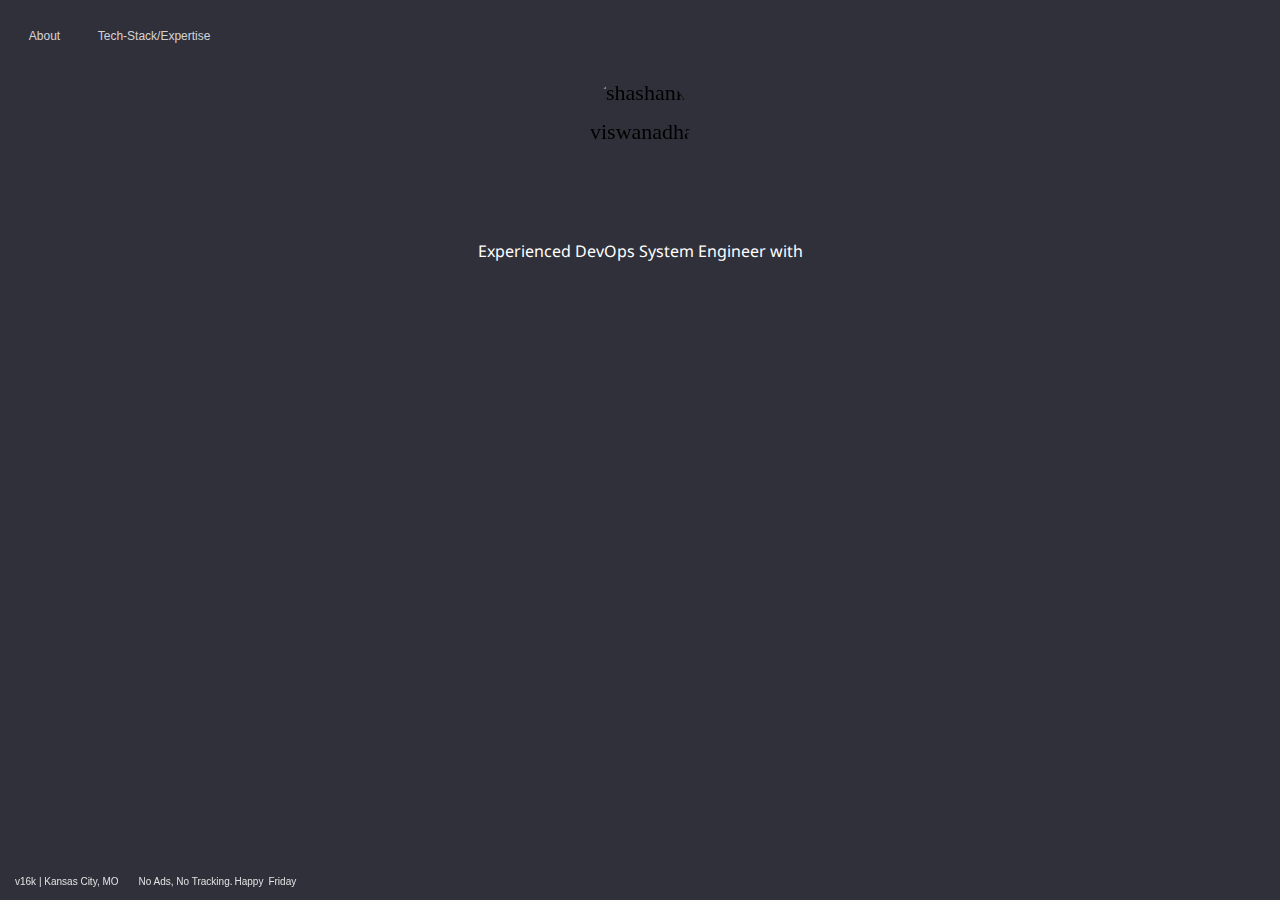
==== commit bcda66ff: "made few changes, removed blogs and projects page" ====
--- a/index.html
+++ b/index.html
@@ -39,8 +39,8 @@
         <div id="links-container" style="display: flex; justify-content: flex-start;">
           <a href="index.html">About</a>
           <a href="expertise.html">Tech-Stack/Expertise</a>
-          <a href="projects.html">My Projects</a>
-          <a href="blog.html">My Blogs</a>
+          <!--<a href="projects.html">My Projects</a>
+          <a href="blog.html">My Blogs</a>-->
         </div>
 
         <div class="social-buttons">
